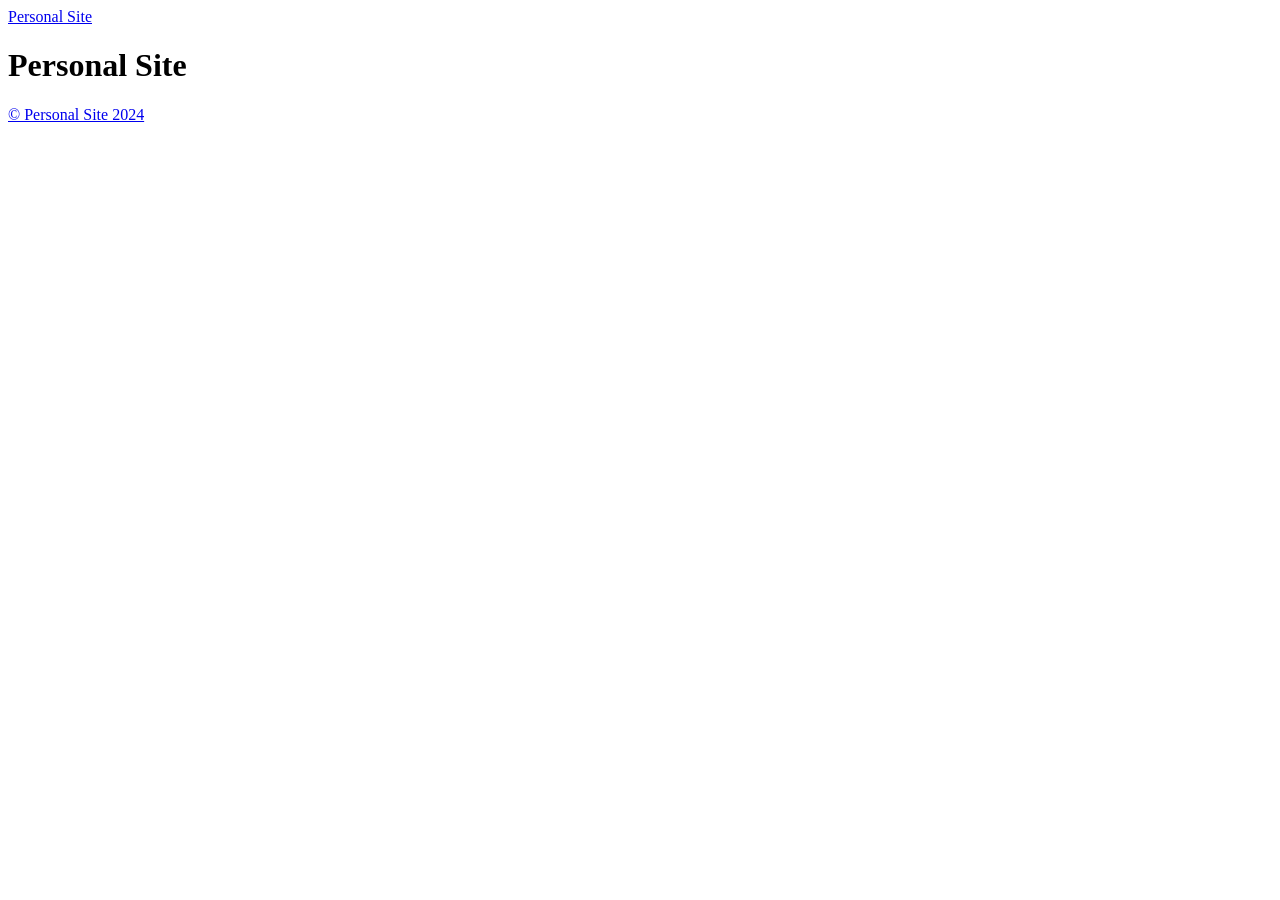
==== public/index.html @ aeaf3982 "submodule re-add and reconfigure" ====
<!DOCTYPE html>
<html lang="en-us">
  <head>
    <meta charset="utf-8">
    <meta http-equiv="X-UA-Compatible" content="IE=edge,chrome=1">
    
    <title>Personal Site</title>
    <meta name="viewport" content="width=device-width,minimum-scale=1">
    <meta name="description" content="">
    <meta name="generator" content="Hugo 0.92.2" />
    
    
    
    
      <meta name="robots" content="noindex, nofollow">
    

    
<link rel="stylesheet" href="/ananke/css/main.min.css" >



    

    
      

    

    
    
      <link href="/index.xml" rel="alternate" type="application/rss+xml" title="Personal Site" />
      <link href="/index.xml" rel="feed" type="application/rss+xml" title="Personal Site" />
      
    

    
      <link rel="canonical" href="https://bogdanbobin.com/">
    

    <meta property="og:title" content="Personal Site" />
<meta property="og:description" content="" />
<meta property="og:type" content="website" />
<meta property="og:url" content="https://bogdanbobin.com/" />

<meta itemprop="name" content="Personal Site">
<meta itemprop="description" content=""><meta name="twitter:card" content="summary"/>
<meta name="twitter:title" content="Personal Site"/>
<meta name="twitter:description" content=""/>

	
  </head>

  <body class="ma0 avenir bg-near-white">

    

  <header>
    <div class="pb3-m pb6-l bg-black">
      <nav class="pv3 ph3 ph4-ns" role="navigation">
  <div class="flex-l justify-between items-center center">
    <a href="/" class="f3 fw2 hover-white no-underline white-90 dib">
      
        Personal Site
      
    </a>
    <div class="flex-l items-center">
      

      
      
<div class="ananke-socials">
  
</div>

    </div>
  </div>
</nav>

      <div class="tc-l pv3 ph3 ph4-ns">
        <h1 class="f2 f-subheadline-l fw2 light-silver mb0 lh-title">
          Personal Site
        </h1>
        
      </div>
    </div>
  </header>


    <main class="pb7" role="main">
      
 <article class="cf ph3 ph5-l pv3 pv4-l f4 tc-l center measure-wide lh-copy mid-gray">
    
  </article>
  
  
  
  
  
  
  

    </main>
    <footer class="bg-black bottom-0 w-100 pa3" role="contentinfo">
  <div class="flex justify-between">
  <a class="f4 fw4 hover-white no-underline white-70 dn dib-ns pv2 ph3" href="https://bogdanbobin.com/" >
    &copy;  Personal Site 2024 
  </a>
    <div>
<div class="ananke-socials">
  
</div>
</div>
  </div>
</footer>

  </body>
</html>
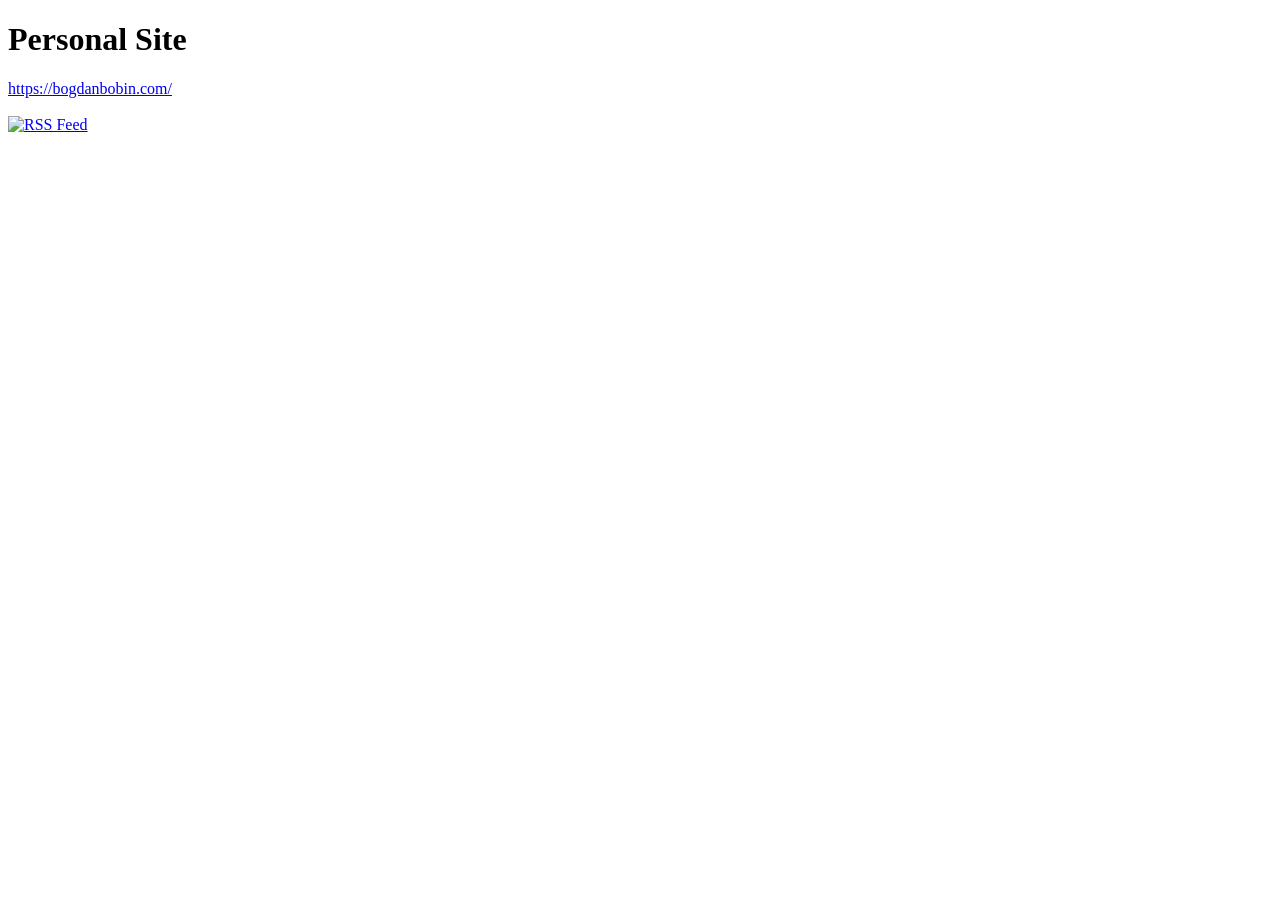
==== commit fa471b4e: "add new theme" ====
--- a/public/index.html
+++ b/public/index.html
@@ -1,118 +1,31 @@
 <!DOCTYPE html>
-<html lang="en-us">
-  <head>
-    <meta charset="utf-8">
-    <meta http-equiv="X-UA-Compatible" content="IE=edge,chrome=1">
-    
-    <title>Personal Site</title>
-    <meta name="viewport" content="width=device-width,minimum-scale=1">
-    <meta name="description" content="">
-    <meta name="generator" content="Hugo 0.92.2" />
-    
-    
-    
-    
-      <meta name="robots" content="noindex, nofollow">
-    
+<html lang="en">
+<head>
+	<meta name="generator" content="Hugo 0.92.2" />
+	<title>Personal Site</title>
+	<link rel="canonical" href="https://bogdanbobin.com/">
+	<link rel='alternate' type='application/rss+xml' title="Personal Site RSS" href='/index.xml'>
+	<link rel='stylesheet' type='text/css' href='/style.css'>
+	<link rel="icon" href="/favicon.ico">
+	<meta name="description" content="">
+	<meta name="viewport" content="width=device-width, initial-scale=1">
+	<meta name="robots" content="index, follow">
+	<meta charset="utf-8">
+</head>
+<body>
+<main>
+<header><h1 id="tag_Personal Site">Personal Site</h1></header>
+<article>
 
-    
-<link rel="stylesheet" href="/ananke/css/main.min.css" >
+<ul>
+</ul>
 
+</article>
+</main>
 
-
-    
-
-    
-      
-
-    
-
-    
-    
-      <link href="/index.xml" rel="alternate" type="application/rss+xml" title="Personal Site" />
-      <link href="/index.xml" rel="feed" type="application/rss+xml" title="Personal Site" />
-      
-    
-
-    
-      <link rel="canonical" href="https://bogdanbobin.com/">
-    
-
-    <meta property="og:title" content="Personal Site" />
-<meta property="og:description" content="" />
-<meta property="og:type" content="website" />
-<meta property="og:url" content="https://bogdanbobin.com/" />
-
-<meta itemprop="name" content="Personal Site">
-<meta itemprop="description" content=""><meta name="twitter:card" content="summary"/>
-<meta name="twitter:title" content="Personal Site"/>
-<meta name="twitter:description" content=""/>
-
-	
-  </head>
-
-  <body class="ma0 avenir bg-near-white">
-
-    
-
-  <header>
-    <div class="pb3-m pb6-l bg-black">
-      <nav class="pv3 ph3 ph4-ns" role="navigation">
-  <div class="flex-l justify-between items-center center">
-    <a href="/" class="f3 fw2 hover-white no-underline white-90 dib">
-      
-        Personal Site
-      
-    </a>
-    <div class="flex-l items-center">
-      
-
-      
-      
-<div class="ananke-socials">
-  
-</div>
-
-    </div>
-  </div>
-</nav>
-
-      <div class="tc-l pv3 ph3 ph4-ns">
-        <h1 class="f2 f-subheadline-l fw2 light-silver mb0 lh-title">
-          Personal Site
-        </h1>
-        
-      </div>
-    </div>
-  </header>
-
-
-    <main class="pb7" role="main">
-      
- <article class="cf ph3 ph5-l pv3 pv4-l f4 tc-l center measure-wide lh-copy mid-gray">
-    
-  </article>
-  
-  
-  
-  
-  
-  
-  
-
-    </main>
-    <footer class="bg-black bottom-0 w-100 pa3" role="contentinfo">
-  <div class="flex justify-between">
-  <a class="f4 fw4 hover-white no-underline white-70 dn dib-ns pv2 ph3" href="https://bogdanbobin.com/" >
-    &copy;  Personal Site 2024 
-  </a>
-    <div>
-<div class="ananke-socials">
-  
-</div>
-</div>
-  </div>
+<footer>
+	<a href="https://bogdanbobin.com/">https://bogdanbobin.com/</a><br><br><a href="/index.xml"><img src="/rss.svg" style="max-height:1.5em" alt="RSS Feed" title="Subscribe via RSS for updates."></a>
 </footer>
 
-  </body>
+</body>
 </html>
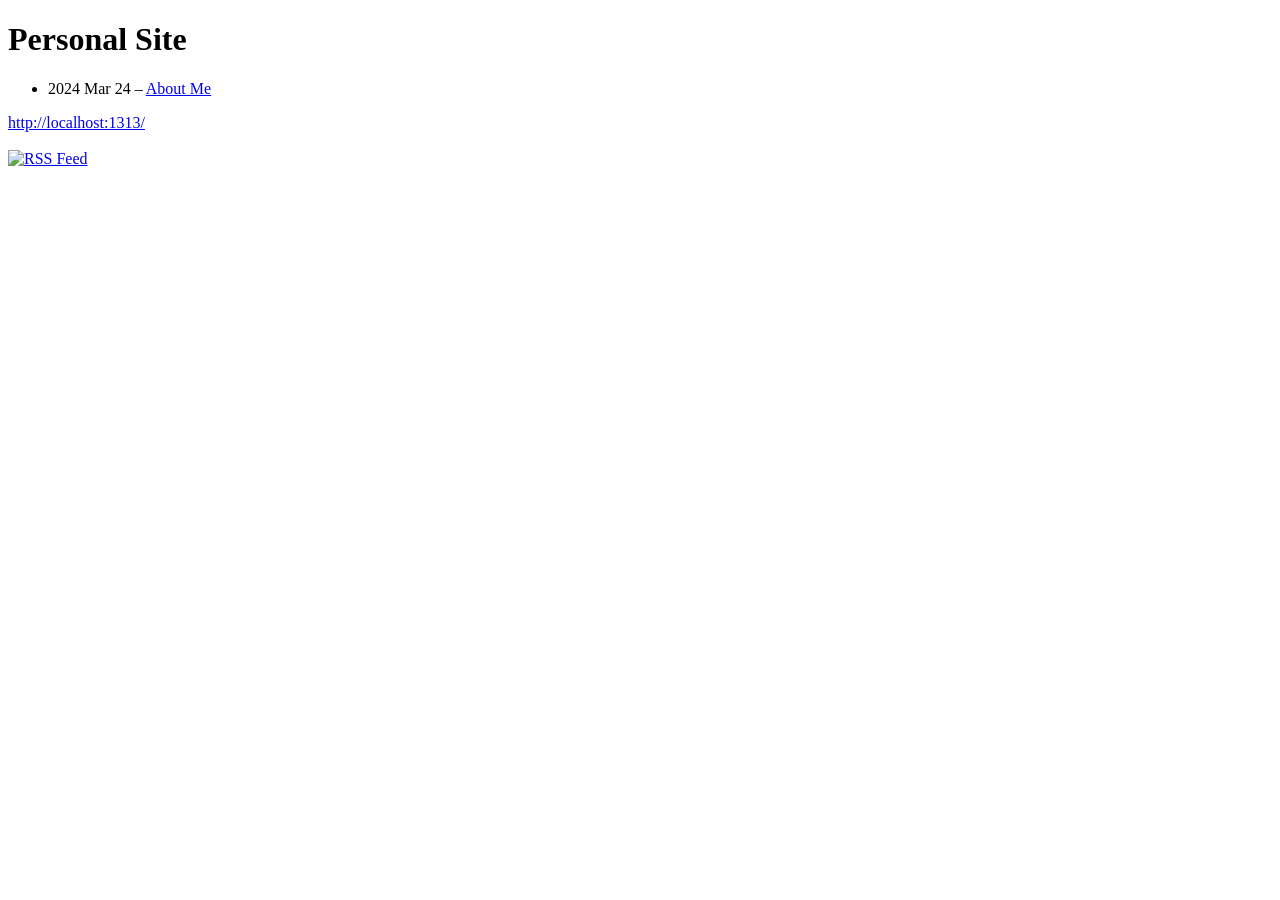
==== commit 4db7fcd9: "clean-up submodules" ====
--- a/public/index.html
+++ b/public/index.html
@@ -1,9 +1,9 @@
 <!DOCTYPE html>
 <html lang="en">
 <head>
-	<meta name="generator" content="Hugo 0.92.2" />
+	<meta name="generator" content="Hugo 0.124.1"><script src="/livereload.js?mindelay=10&amp;v=2&amp;port=1313&amp;path=livereload" data-no-instant defer></script>
 	<title>Personal Site</title>
-	<link rel="canonical" href="https://bogdanbobin.com/">
+	<link rel="canonical" href="http://localhost:1313/">
 	<link rel='alternate' type='application/rss+xml' title="Personal Site RSS" href='/index.xml'>
 	<link rel='stylesheet' type='text/css' href='/style.css'>
 	<link rel="icon" href="/favicon.ico">
@@ -18,13 +18,16 @@
 <article>
 
 <ul>
+<li><time datetime="2024-03-24T23:20:16-04:00">2024 Mar 24</time> &ndash; <a href="/about/">About Me</a>
+	
+	</li>
 </ul>
 
 </article>
 </main>
 
 <footer>
-	<a href="https://bogdanbobin.com/">https://bogdanbobin.com/</a><br><br><a href="/index.xml"><img src="/rss.svg" style="max-height:1.5em" alt="RSS Feed" title="Subscribe via RSS for updates."></a>
+	<a href="http://localhost:1313/">http://localhost:1313/</a><br><br><a href="/index.xml"><img src="/rss.svg" style="max-height:1.5em" alt="RSS Feed" title="Subscribe via RSS for updates."></a>
 </footer>
 
 </body>
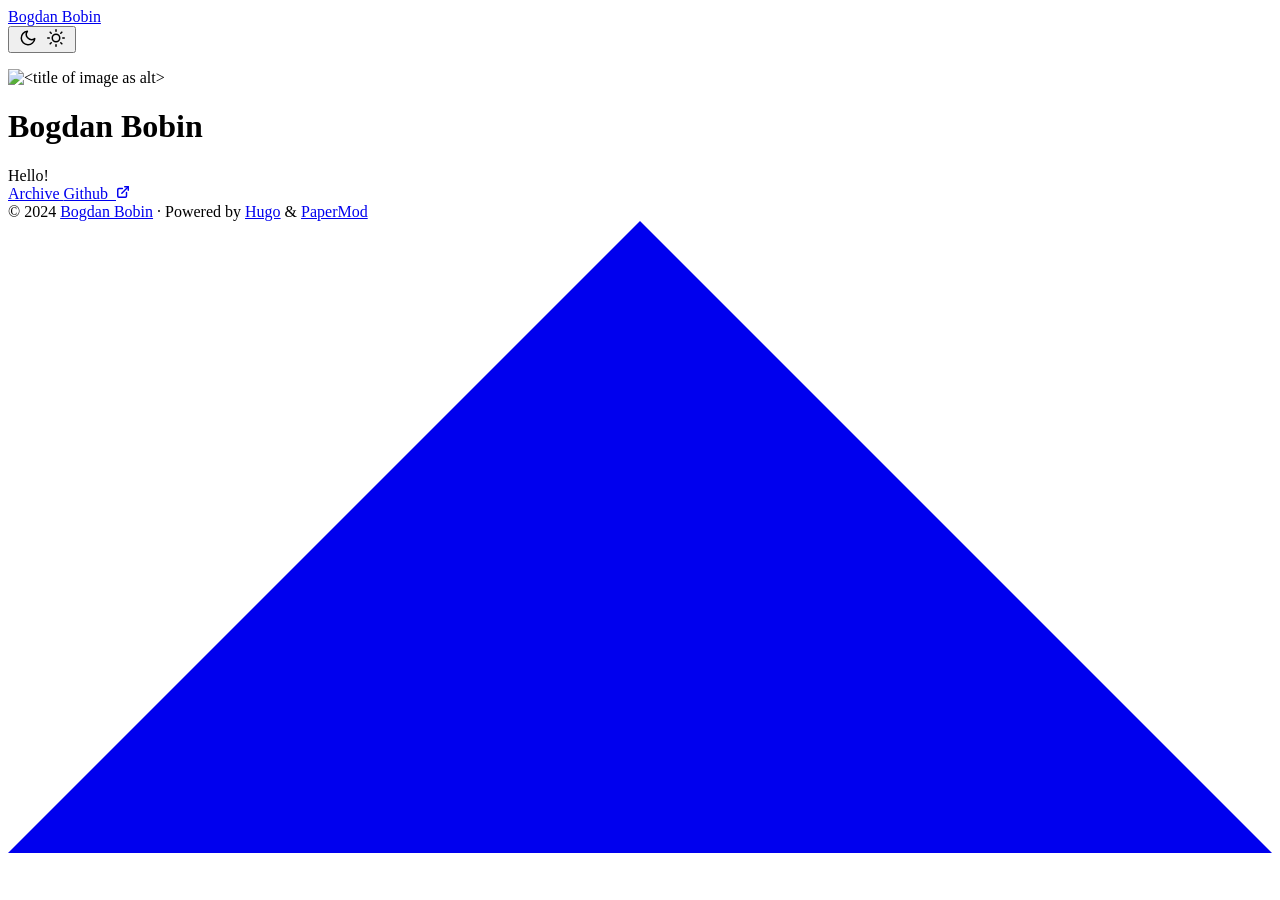
==== commit a1650bc3: "refactor: use papermod theme" ====
--- a/public/index.html
+++ b/public/index.html
@@ -1,34 +1,208 @@
 <!DOCTYPE html>
-<html lang="en">
+<html lang="en" dir="auto">
+
 <head>
-	<meta name="generator" content="Hugo 0.124.1"><script src="/livereload.js?mindelay=10&amp;v=2&amp;port=1313&amp;path=livereload" data-no-instant defer></script>
-	<title>Personal Site</title>
-	<link rel="canonical" href="http://localhost:1313/">
-	<link rel='alternate' type='application/rss+xml' title="Personal Site RSS" href='/index.xml'>
-	<link rel='stylesheet' type='text/css' href='/style.css'>
-	<link rel="icon" href="/favicon.ico">
-	<meta name="description" content="">
-	<meta name="viewport" content="width=device-width, initial-scale=1">
-	<meta name="robots" content="index, follow">
-	<meta charset="utf-8">
+	<meta name="generator" content="Hugo 0.124.1"><script src="/livereload.js?mindelay=10&amp;v=2&amp;port=1313&amp;path=livereload" data-no-instant defer></script><meta charset="utf-8">
+<meta http-equiv="X-UA-Compatible" content="IE=edge">
+<meta name="viewport" content="width=device-width, initial-scale=1, shrink-to-fit=no">
+<meta name="robots" content="noindex, nofollow">
+<title>Bogdan Bobin</title>
+
+<meta name="description" content="">
+<meta name="author" content="">
+<link rel="canonical" href="http://localhost:1313/">
+<link crossorigin="anonymous" href="/assets/css/stylesheet.b609c58d5c11bb90b1a54e04005d74ad1ddf22165eb79f5533967e57df9c3b50.css" integrity="sha256-tgnFjVwRu5CxpU4EAF10rR3fIhZet59VM5Z&#43;V9&#43;cO1A=" rel="preload stylesheet" as="style">
+<link rel="icon" href="http://localhost:1313/favicon.ico">
+<link rel="icon" type="image/png" sizes="16x16" href="http://localhost:1313/favicon-16x16.png">
+<link rel="icon" type="image/png" sizes="32x32" href="http://localhost:1313/favicon-32x32.png">
+<link rel="apple-touch-icon" href="http://localhost:1313/apple-touch-icon.png">
+<link rel="mask-icon" href="http://localhost:1313/safari-pinned-tab.svg">
+<meta name="theme-color" content="#2e2e33">
+<meta name="msapplication-TileColor" content="#2e2e33">
+<link rel="alternate" type="application/rss+xml" href="http://localhost:1313/index.xml">
+<link rel="alternate" hreflang="en" href="http://localhost:1313/">
+<noscript>
+    <style>
+        #theme-toggle,
+        .top-link {
+            display: none;
+        }
+
+    </style>
+    <style>
+        @media (prefers-color-scheme: dark) {
+            :root {
+                --theme: rgb(29, 30, 32);
+                --entry: rgb(46, 46, 51);
+                --primary: rgb(218, 218, 219);
+                --secondary: rgb(155, 156, 157);
+                --tertiary: rgb(65, 66, 68);
+                --content: rgb(196, 196, 197);
+                --code-block-bg: rgb(46, 46, 51);
+                --code-bg: rgb(55, 56, 62);
+                --border: rgb(51, 51, 51);
+            }
+
+            .list {
+                background: var(--theme);
+            }
+
+            .list:not(.dark)::-webkit-scrollbar-track {
+                background: 0 0;
+            }
+
+            .list:not(.dark)::-webkit-scrollbar-thumb {
+                border-color: var(--theme);
+            }
+        }
+
+    </style>
+</noscript>
 </head>
-<body>
-<main>
-<header><h1 id="tag_Personal Site">Personal Site</h1></header>
-<article>
-
-<ul>
-<li><time datetime="2024-03-24T23:20:16-04:00">2024 Mar 24</time> &ndash; <a href="/about/">About Me</a>
-	
-	</li>
-</ul>
-
-</article>
-</main>
-
-<footer>
-	<a href="http://localhost:1313/">http://localhost:1313/</a><br><br><a href="/index.xml"><img src="/rss.svg" style="max-height:1.5em" alt="RSS Feed" title="Subscribe via RSS for updates."></a>
+
+<body class="list" id="top">
+<script>
+    if (localStorage.getItem("pref-theme") === "dark") {
+        document.body.classList.add('dark');
+    } else if (localStorage.getItem("pref-theme") === "light") {
+        document.body.classList.remove('dark')
+    } else if (window.matchMedia('(prefers-color-scheme: dark)').matches) {
+        document.body.classList.add('dark');
+    }
+
+</script>
+
+<header class="header">
+    <nav class="nav">
+        <div class="logo">
+            <a href="http://localhost:1313/" accesskey="h" title="Bogdan Bobin (Alt + H)">Bogdan Bobin</a>
+            <div class="logo-switches">
+                <button id="theme-toggle" accesskey="t" title="(Alt + T)">
+                    <svg id="moon" xmlns="http://www.w3.org/2000/svg" width="24" height="18" viewBox="0 0 24 24"
+                        fill="none" stroke="currentColor" stroke-width="2" stroke-linecap="round"
+                        stroke-linejoin="round">
+                        <path d="M21 12.79A9 9 0 1 1 11.21 3 7 7 0 0 0 21 12.79z"></path>
+                    </svg>
+                    <svg id="sun" xmlns="http://www.w3.org/2000/svg" width="24" height="18" viewBox="0 0 24 24"
+                        fill="none" stroke="currentColor" stroke-width="2" stroke-linecap="round"
+                        stroke-linejoin="round">
+                        <circle cx="12" cy="12" r="5"></circle>
+                        <line x1="12" y1="1" x2="12" y2="3"></line>
+                        <line x1="12" y1="21" x2="12" y2="23"></line>
+                        <line x1="4.22" y1="4.22" x2="5.64" y2="5.64"></line>
+                        <line x1="18.36" y1="18.36" x2="19.78" y2="19.78"></line>
+                        <line x1="1" y1="12" x2="3" y2="12"></line>
+                        <line x1="21" y1="12" x2="23" y2="12"></line>
+                        <line x1="4.22" y1="19.78" x2="5.64" y2="18.36"></line>
+                        <line x1="18.36" y1="5.64" x2="19.78" y2="4.22"></line>
+                    </svg>
+                </button>
+            </div>
+        </div>
+        <ul id="menu">
+        </ul>
+    </nav>
+</header>
+<main class="main"><div class="profile">
+    <div class="profile_inner">
+        <img draggable="false" src="http://localhost:1313/%3Cimage%20link%3E" alt="&lt;title of image as alt&gt;" title="&lt;title of image as alt&gt;"
+            height="120" width="120" />
+        <h1>Bogdan Bobin</h1>
+        <span>Hello!</span><div class="social-icons" >
+</div>
+
+        <div class="buttons">
+            <a class="button" href="/archive" rel="noopener" title="Archive">
+                <span class="button-inner">
+                    Archive
+                </span>
+            </a>
+            <a class="button" href="https://github.com/bcbobin/" rel="noopener" title="Github">
+                <span class="button-inner">
+                    Github&nbsp;
+                    <svg fill="none" shape-rendering="geometricPrecision" stroke="currentColor" stroke-linecap="round"
+                        stroke-linejoin="round" stroke-width="2.5" viewBox="0 0 24 24" height="14" width="14">
+                        <path d="M18 13v6a2 2 0 01-2 2H5a2 2 0 01-2-2V8a2 2 0 012-2h6"></path>
+                        <path d="M15 3h6v6"></path>
+                        <path d="M10 14L21 3"></path>
+                    </svg>
+                </span>
+            </a>
+        </div>
+    </div>
+</div>
+
+    </main>
+    
+<footer class="footer">
+        <span>&copy; 2024 <a href="http://localhost:1313/">Bogdan Bobin</a></span> · 
+
+    <span>
+        Powered by
+        <a href="https://gohugo.io/" rel="noopener noreferrer" target="_blank">Hugo</a> &
+        <a href="https://github.com/adityatelange/hugo-PaperMod/" rel="noopener" target="_blank">PaperMod</a>
+    </span>
 </footer>
-
+<a href="#top" aria-label="go to top" title="Go to Top (Alt + G)" class="top-link" id="top-link" accesskey="g">
+    <svg xmlns="http://www.w3.org/2000/svg" viewBox="0 0 12 6" fill="currentColor">
+        <path d="M12 6H0l6-6z" />
+    </svg>
+</a>
+
+<script>
+    let menu = document.getElementById('menu')
+    if (menu) {
+        menu.scrollLeft = localStorage.getItem("menu-scroll-position");
+        menu.onscroll = function () {
+            localStorage.setItem("menu-scroll-position", menu.scrollLeft);
+        }
+    }
+
+    document.querySelectorAll('a[href^="#"]').forEach(anchor => {
+        anchor.addEventListener("click", function (e) {
+            e.preventDefault();
+            var id = this.getAttribute("href").substr(1);
+            if (!window.matchMedia('(prefers-reduced-motion: reduce)').matches) {
+                document.querySelector(`[id='${decodeURIComponent(id)}']`).scrollIntoView({
+                    behavior: "smooth"
+                });
+            } else {
+                document.querySelector(`[id='${decodeURIComponent(id)}']`).scrollIntoView();
+            }
+            if (id === "top") {
+                history.replaceState(null, null, " ");
+            } else {
+                history.pushState(null, null, `#${id}`);
+            }
+        });
+    });
+
+</script>
+<script>
+    var mybutton = document.getElementById("top-link");
+    window.onscroll = function () {
+        if (document.body.scrollTop > 800 || document.documentElement.scrollTop > 800) {
+            mybutton.style.visibility = "visible";
+            mybutton.style.opacity = "1";
+        } else {
+            mybutton.style.visibility = "hidden";
+            mybutton.style.opacity = "0";
+        }
+    };
+
+</script>
+<script>
+    document.getElementById("theme-toggle").addEventListener("click", () => {
+        if (document.body.className.includes("dark")) {
+            document.body.classList.remove('dark');
+            localStorage.setItem("pref-theme", 'light');
+        } else {
+            document.body.classList.add('dark');
+            localStorage.setItem("pref-theme", 'dark');
+        }
+    })
+
+</script>
 </body>
+
 </html>
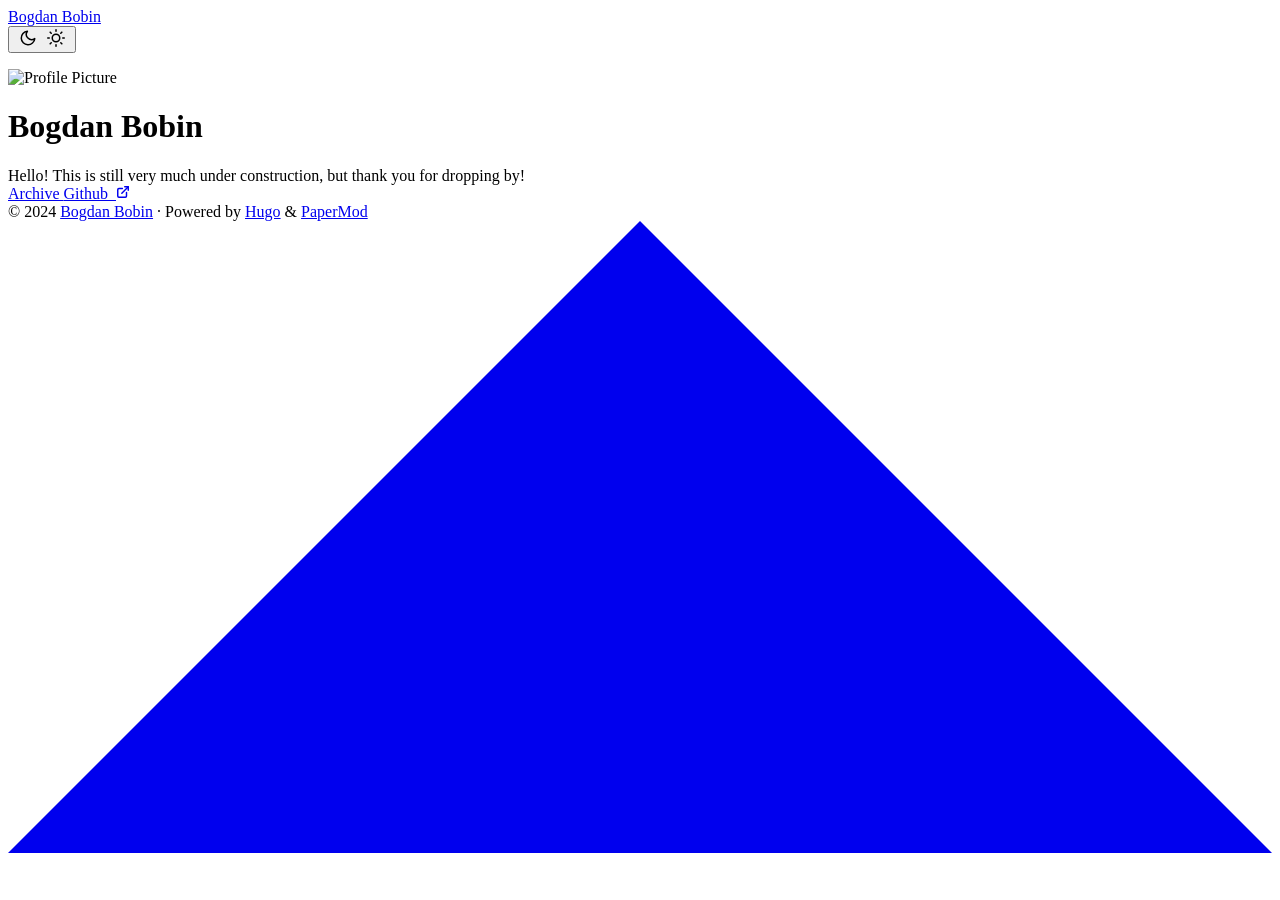
==== commit d82faf9c: "update subtitle and icon" ====
--- a/public/index.html
+++ b/public/index.html
@@ -105,14 +105,14 @@
 </header>
 <main class="main"><div class="profile">
     <div class="profile_inner">
-        <img draggable="false" src="http://localhost:1313/%3Cimage%20link%3E" alt="&lt;title of image as alt&gt;" title="&lt;title of image as alt&gt;"
-            height="120" width="120" />
+            <img draggable="false" src="http://localhost:1313/images/profile-pic.webp" alt="Profile Picture" title="Profile Picture"
+                height="120" width="120" />
         <h1>Bogdan Bobin</h1>
-        <span>Hello!</span><div class="social-icons" >
+        <span>Hello! This is still very much under construction, but thank you for dropping by!</span><div class="social-icons" >
 </div>
 
         <div class="buttons">
-            <a class="button" href="/archive" rel="noopener" title="Archive">
+            <a class="button" href="/files/spool_holder.stl" rel="noopener" title="Archive">
                 <span class="button-inner">
                     Archive
                 </span>
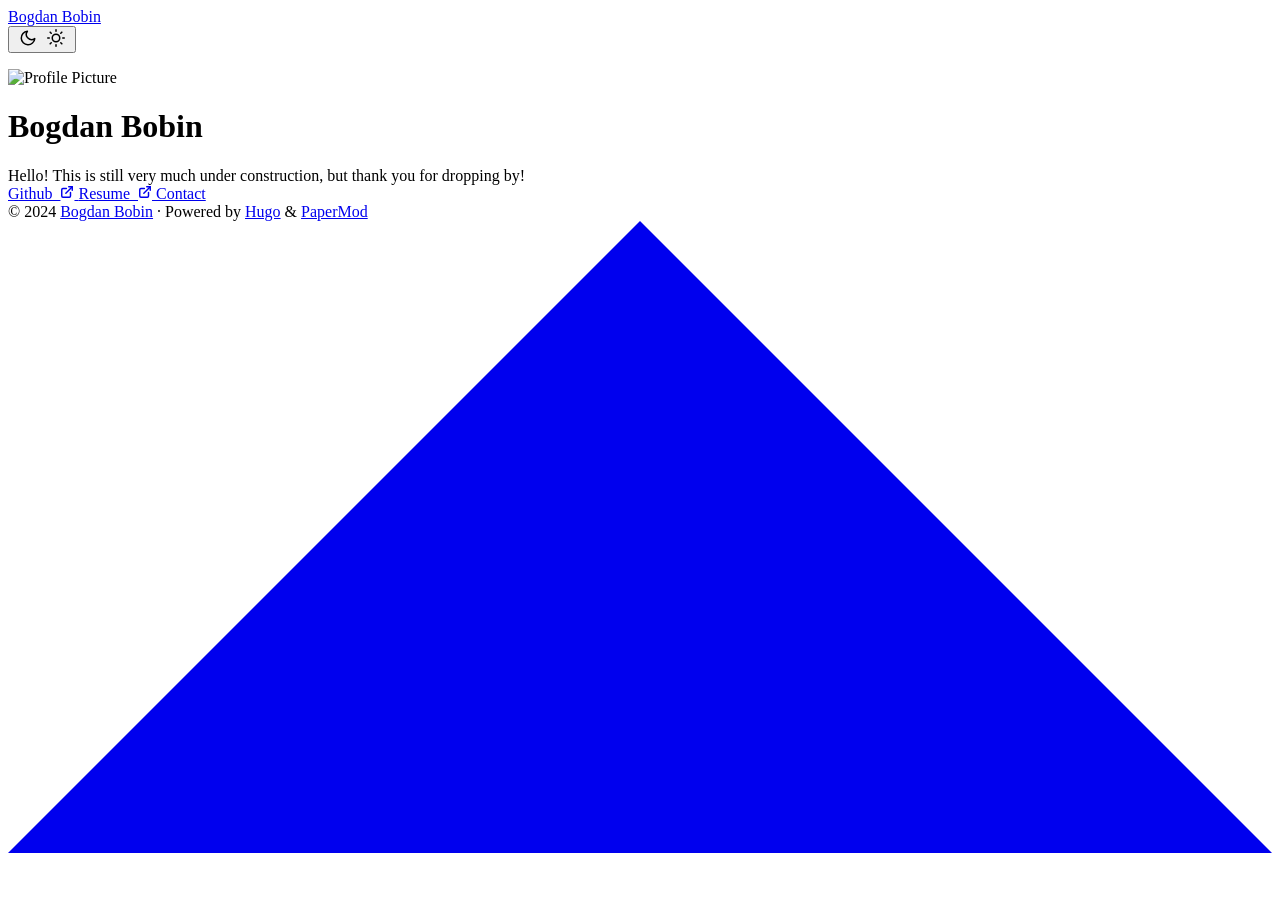
==== commit e5d75f39: "add resume button and mailto" ====
--- a/public/index.html
+++ b/public/index.html
@@ -112,11 +112,6 @@
 </div>
 
         <div class="buttons">
-            <a class="button" href="/files/spool_holder.stl" rel="noopener" title="Archive">
-                <span class="button-inner">
-                    Archive
-                </span>
-            </a>
             <a class="button" href="https://github.com/bcbobin/" rel="noopener" title="Github">
                 <span class="button-inner">
                     Github&nbsp;
@@ -126,6 +121,22 @@
                         <path d="M15 3h6v6"></path>
                         <path d="M10 14L21 3"></path>
                     </svg>
+                </span>
+            </a>
+            <a class="button" href="http://localhost:1313/files/Resume_FullTime_2024.pdf" rel="noopener" title="Resume">
+                <span class="button-inner">
+                    Resume&nbsp;
+                    <svg fill="none" shape-rendering="geometricPrecision" stroke="currentColor" stroke-linecap="round"
+                        stroke-linejoin="round" stroke-width="2.5" viewBox="0 0 24 24" height="14" width="14">
+                        <path d="M18 13v6a2 2 0 01-2 2H5a2 2 0 01-2-2V8a2 2 0 012-2h6"></path>
+                        <path d="M15 3h6v6"></path>
+                        <path d="M10 14L21 3"></path>
+                    </svg>
+                </span>
+            </a>
+            <a class="button" href="mailto:contact@bogdanbobin.com" rel="noopener" title="Contact">
+                <span class="button-inner">
+                    Contact
                 </span>
             </a>
         </div>
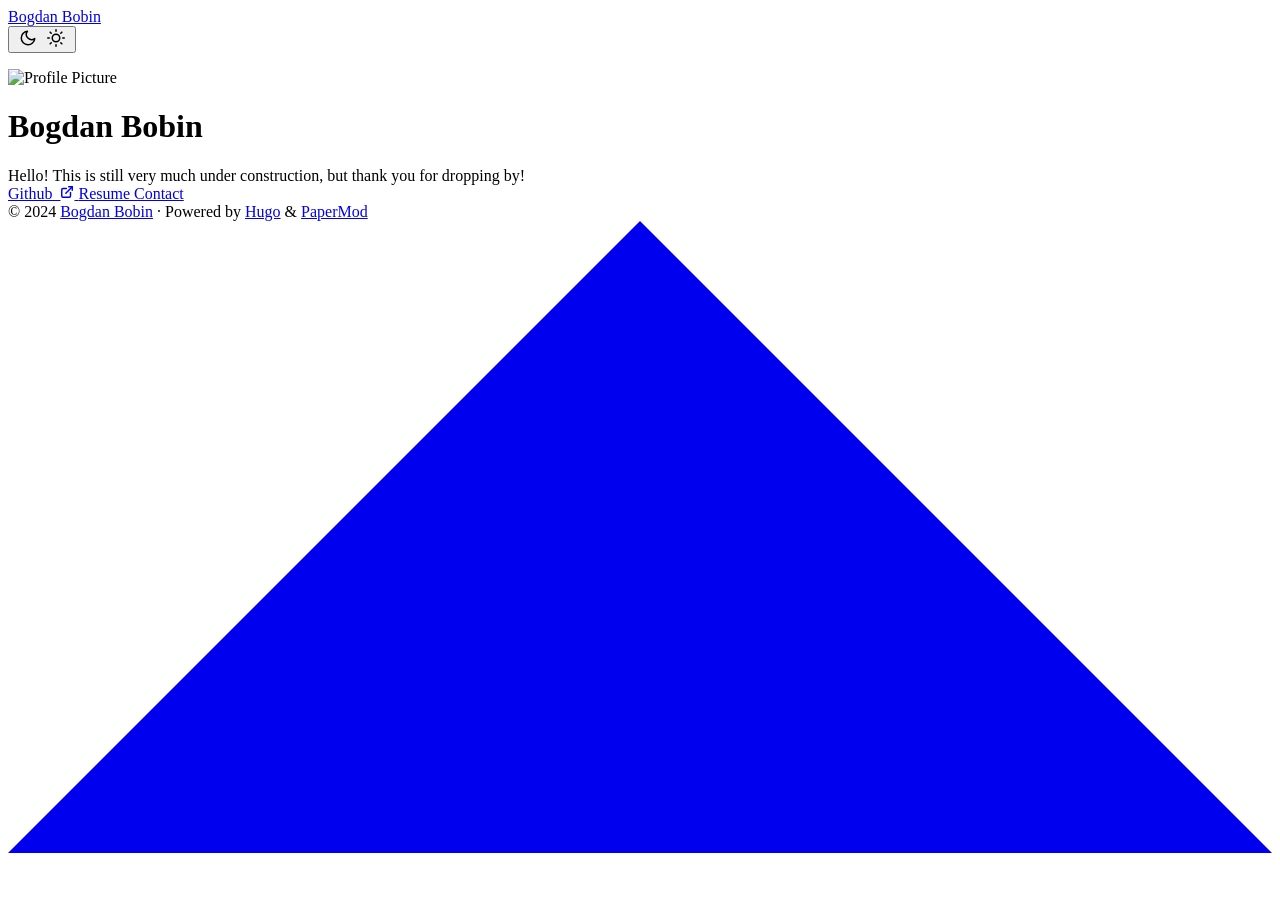
==== commit 50e15430: "fix: resume link" ====
--- a/public/index.html
+++ b/public/index.html
@@ -123,15 +123,9 @@
                     </svg>
                 </span>
             </a>
-            <a class="button" href="http://localhost:1313/files/Resume_FullTime_2024.pdf" rel="noopener" title="Resume">
+            <a class="button" href="files/Resume_FullTime_2024.pdf" rel="noopener" title="Resume">
                 <span class="button-inner">
-                    Resume&nbsp;
-                    <svg fill="none" shape-rendering="geometricPrecision" stroke="currentColor" stroke-linecap="round"
-                        stroke-linejoin="round" stroke-width="2.5" viewBox="0 0 24 24" height="14" width="14">
-                        <path d="M18 13v6a2 2 0 01-2 2H5a2 2 0 01-2-2V8a2 2 0 012-2h6"></path>
-                        <path d="M15 3h6v6"></path>
-                        <path d="M10 14L21 3"></path>
-                    </svg>
+                    Resume
                 </span>
             </a>
             <a class="button" href="mailto:contact@bogdanbobin.com" rel="noopener" title="Contact">
